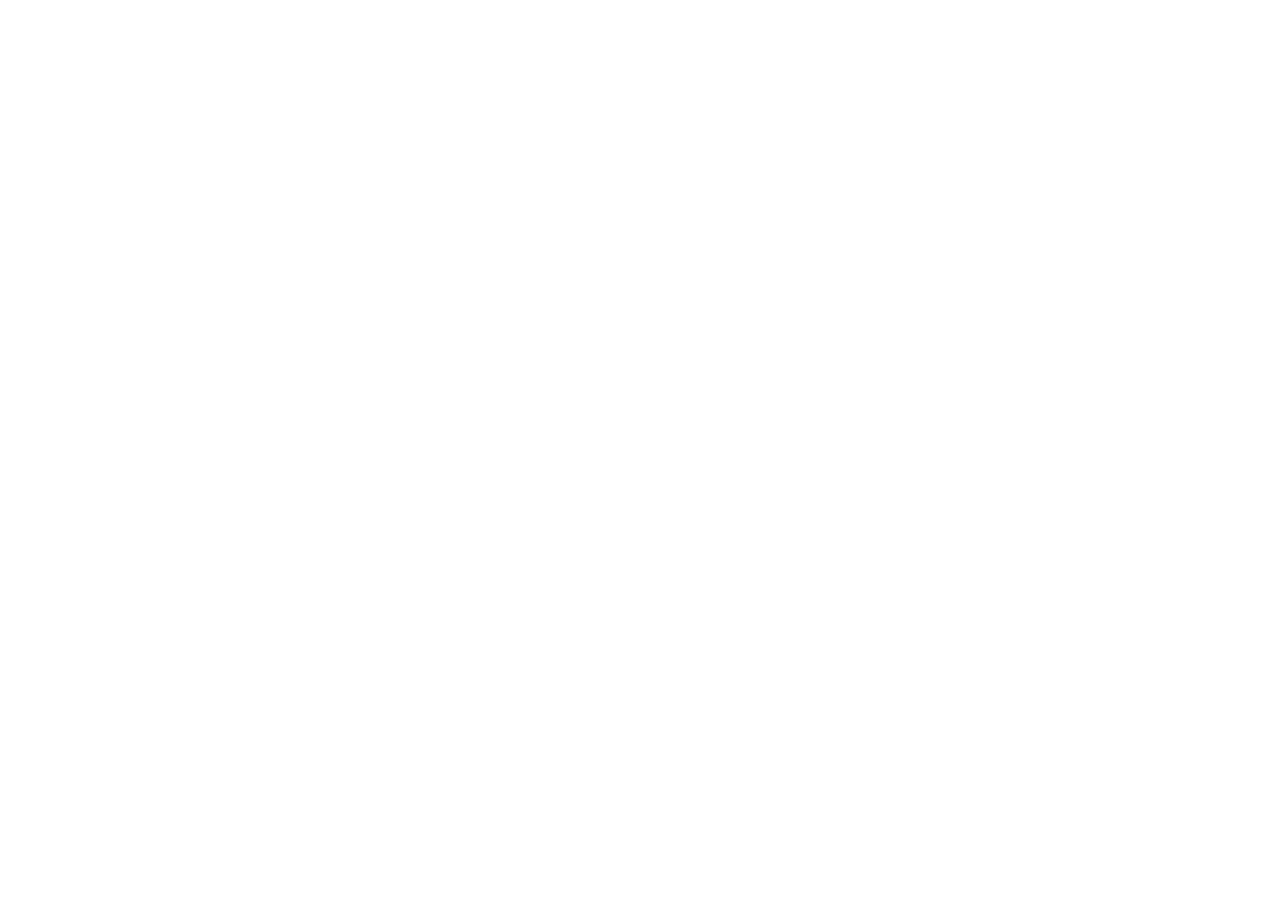
==== index.html @ b77b849c "atualizando arquivos 5" ====
<!DOCTYPE html>
<html lang="pt-br">
<head>
    <meta charset="UTF-8">
    <meta http-equiv="X-UA-Compatible" content="IE=edge">
    <meta name="viewport" content="width=device-width, initial-scale=1.0">
    <title>Apta</title>
</head>
<body>
    <img src="./LMC/lacres-lmc.gif" alt="">
</body>
</html>

<!-- 
<iframe src="https://aptasistemas.github.io/netspeed/LMC/lacres-lmc.gif" width="480" frameBorder="0" class="giphy-embed" allowFullScreen></iframe>
 -->
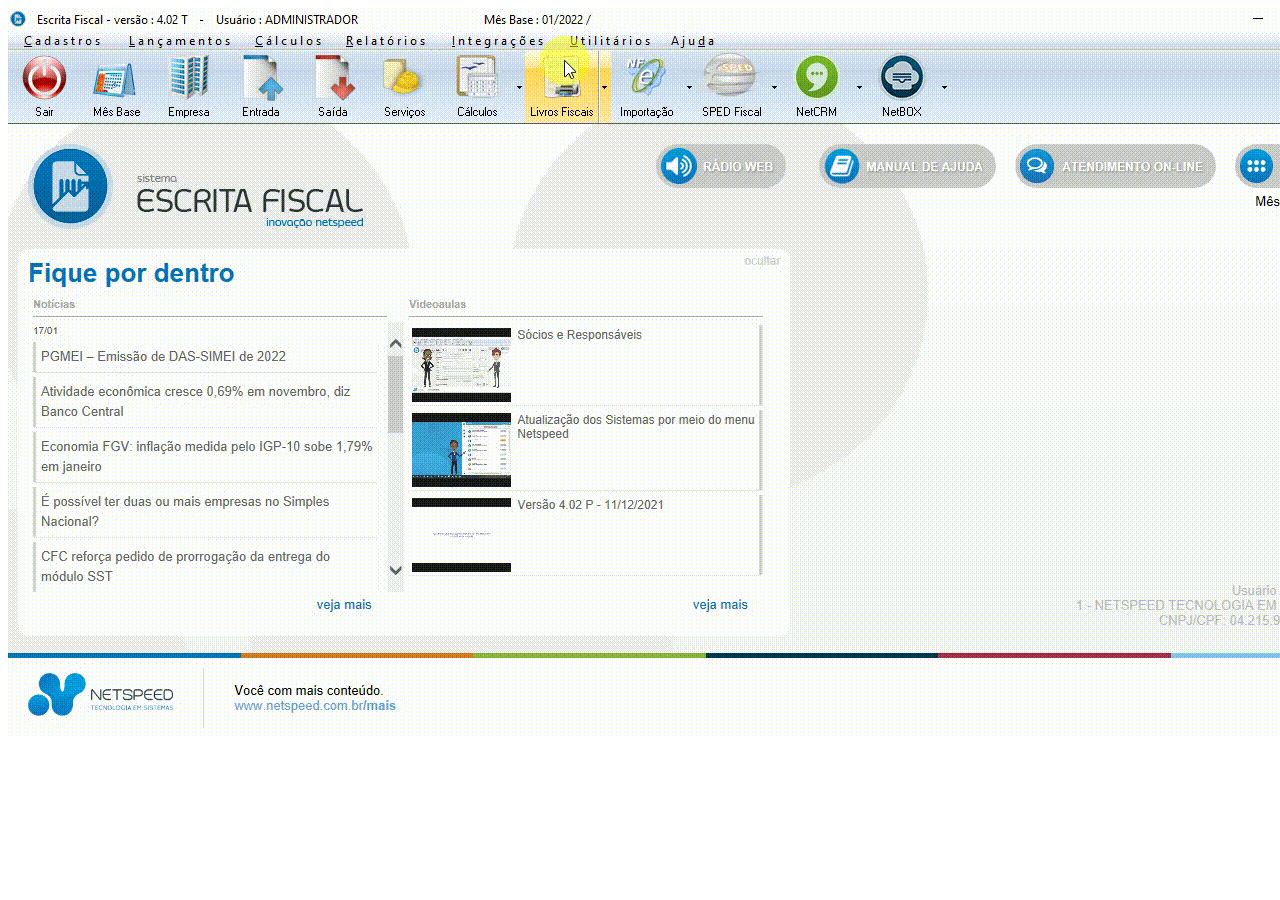
==== commit e2074121: "cte" ====
--- a/index.html
+++ b/index.html
@@ -7,7 +7,7 @@
     <title>Apta</title>
 </head>
 <body>
-    <img src="./LMC/lacres-lmc.gif" alt="">
+    <img src="./CTE/cte-xml.gif" alt="">
 </body>
 </html>
 
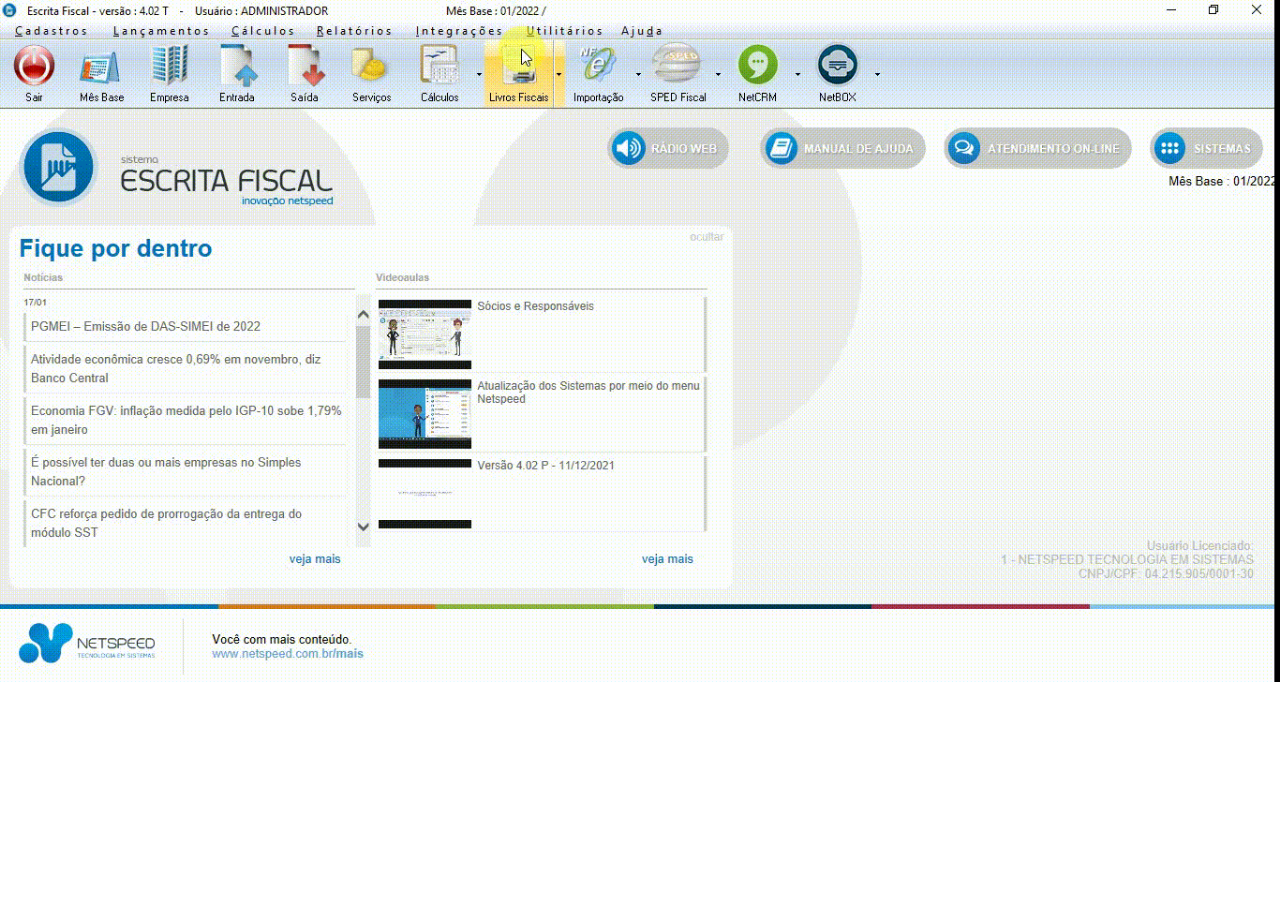
==== commit dda9709a: "width" ====
--- a/index.html
+++ b/index.html
@@ -4,6 +4,7 @@
     <meta charset="UTF-8">
     <meta http-equiv="X-UA-Compatible" content="IE=edge">
     <meta name="viewport" content="width=device-width, initial-scale=1.0">
+    <link rel="stylesheet" href="style.css">
     <title>Apta</title>
 </head>
 <body>
@@ -11,6 +12,7 @@
 </body>
 </html>
 
-<!-- 
+<!--  
 <iframe src="https://aptasistemas.github.io/netspeed/LMC/lacres-lmc.gif" width="480" frameBorder="0" class="giphy-embed" allowFullScreen></iframe>
- -->+<iframe src="https://aptasistemas.github.io/netspeed/CTE/cte-xml.gif" width="480" heigth="auto" frameBorder="0" class="giphy-embed" allowFullScreen ></iframe>
+-->
--- a/style.css
+++ b/style.css
@@ -0,0 +1,13 @@
+*{
+    padding: 0;
+    margin: 0;
+    box-sizing: border-box;
+}
+
+body{
+    width: 100%;    
+}
+
+img{
+    max-width: 100%;    
+}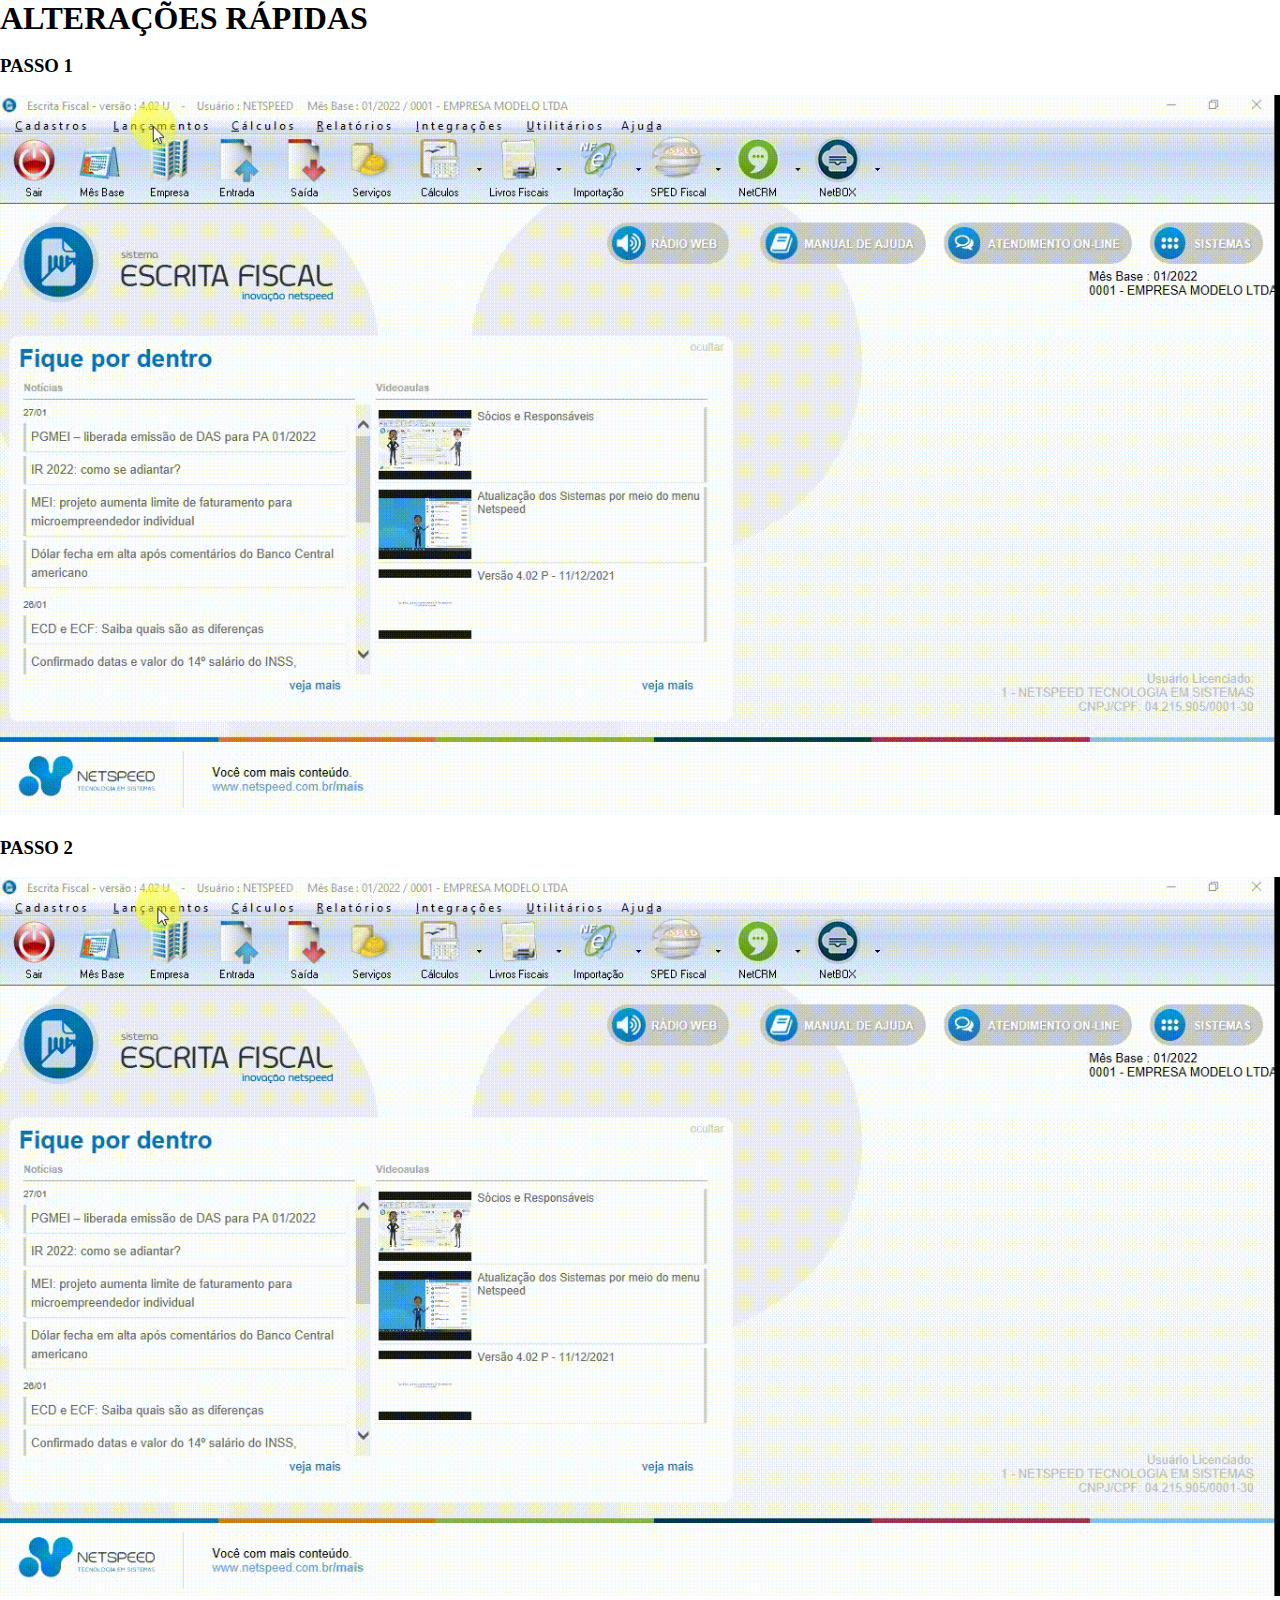
==== commit 66cf4157: "alteração rápida" ====
--- a/index.html
+++ b/index.html
@@ -7,12 +7,25 @@
     <link rel="stylesheet" href="style.css">
     <title>Apta</title>
 </head>
-<body>
-    <img src="./CTE/cte-xml.gif" alt="">
+<body>  
+    <h1>ALTERAÇÕES RÁPIDAS</h1> 
+    <br>     
+    <h3>PASSO 1</h3>
+    <br>
+    <img src="./ALTERACAO-RAPIDA/PASSO 1 - ALT RÁPIDA BASE ICMS.gif" alt="">
+    <br>
+    <br>
+    <h3>PASSO 2</h3>
+    <br>
+    <img src="./ALTERACAO-RAPIDA/PASSO 2 - ALT RÁPIDA ALIQ ICMS.gif" alt="">
 </body>
 </html>
 
-<!--  
-<iframe src="https://aptasistemas.github.io/netspeed/LMC/lacres-lmc.gif" width="480" frameBorder="0" class="giphy-embed" allowFullScreen></iframe>
-<iframe src="https://aptasistemas.github.io/netspeed/CTE/cte-xml.gif" width="480" heigth="auto" frameBorder="0" class="giphy-embed" allowFullScreen ></iframe>
--->
+
+<!-- <iframe src="https://aptasistemas.github.io/netspeed/LMC/lacres-lmc.gif" width="480" frameBorder="0" class="giphy-embed" allowFullScreen></iframe>
+<br>
+
+<iframe src="https://aptasistemas.github.io/netspeed/" width="550px" height="500px" frameBorder="0" class="giphy-embed" allowFullScreen ></iframe>
+
+<br>
+<iframe src="https://giphy.com/embed/Xw3pnKSKhcH7ozPozR" width="550" height="296" frameBorder="0" class="giphy-embed" allowFullScreen></iframe><p><a href="https://giphy.com/gifs/eatnpark-Xw3pnKSKhcH7ozPozR">via GIPHY</a></p> -->
--- a/style.css
+++ b/style.css
@@ -10,4 +10,12 @@
 
 img{
     max-width: 100%;    
-}+}
+
+button{
+    border-radius: 40px;
+    background-color: rgb(62, 103, 209);
+    box-shadow: 3px 5px 9px -5px #000000;
+    width: 30px; height: 10px;
+}
+
